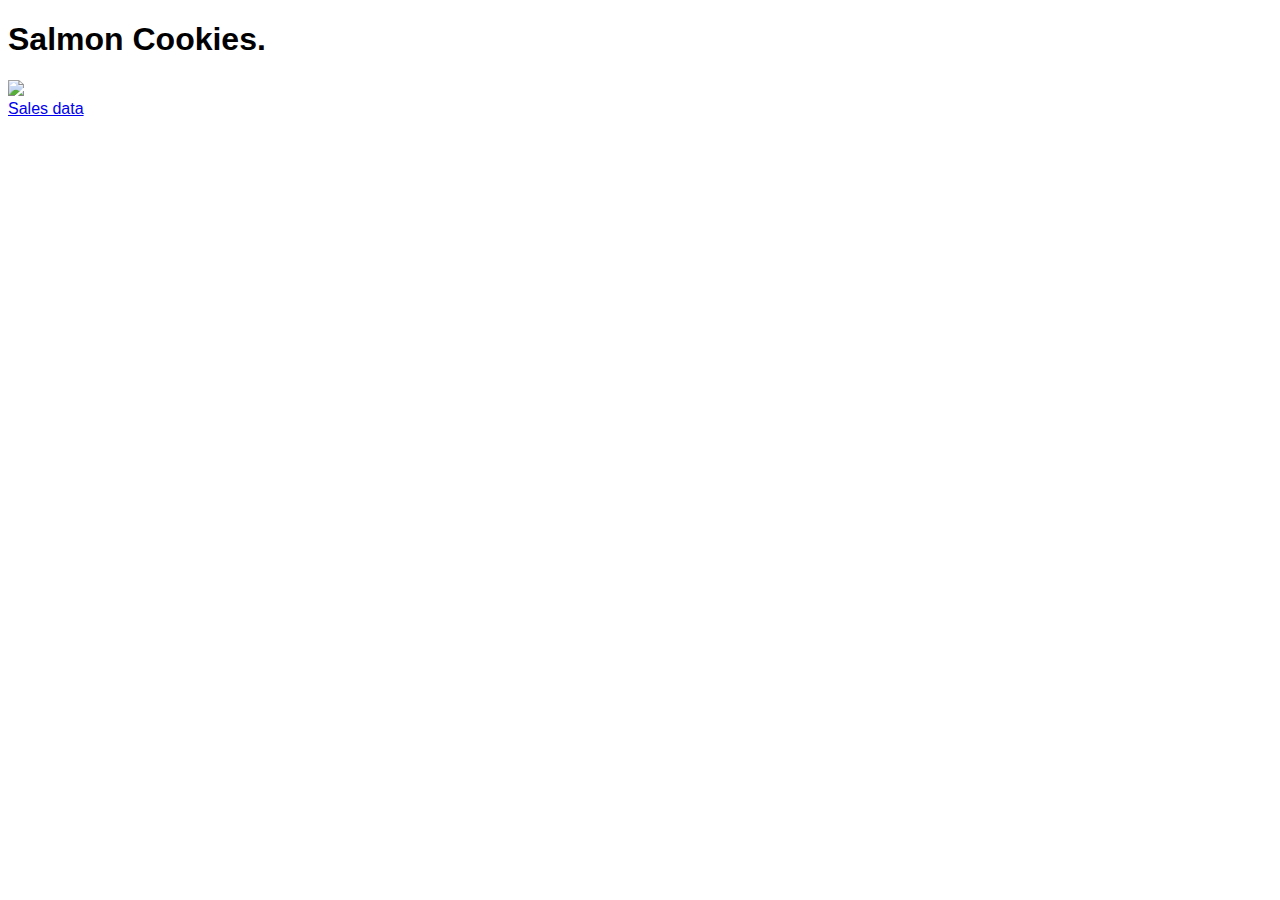
==== index.html @ 789d28ee "make object and DOM" ====
<!DOCTYPE html>
<html lang="en">
<head>
    <meta charset="UTF-8">
    <meta http-equiv="X-UA-Compatible" content="IE=edge">
    <meta name="viewport" content="width=device-width, initial-scale=1.0">
    <title>Document</title>
    <link href="css/style.css" type="text/css" rel="stylesheet"/>
</head>
<body>
    <Header>
        <h1 class="var1">Salmon Cookies.</h1>
    </Header>
    <div>      
          <img src = 'https://codefellows.github.io/code-201-guide/curriculum/class-06/lab/assets/salmon.png' >
    </div>
    <div>
        <a href = 'index.html'>Sales data</a>
    </div>
</body>
</html>
---- css/style.css ----
* {
    font-family: Arial, sans-serif;
  }
  h2{
    font-family:'Times New Roman', Times, serif;
    color : rgb(231, 12, 158)
  }
ul {
    float: left;
}
ul:nth-child(1){
    color:blueviolet
}

ul:nth-child(2){
    color:red
}
ul:nth-child(3){
    color:blue
}
ul:nth-child(4){
    color:rgb(6, 105, 22)
}
ul:nth-child(5){
    color:rgb(206, 63, 7)
}
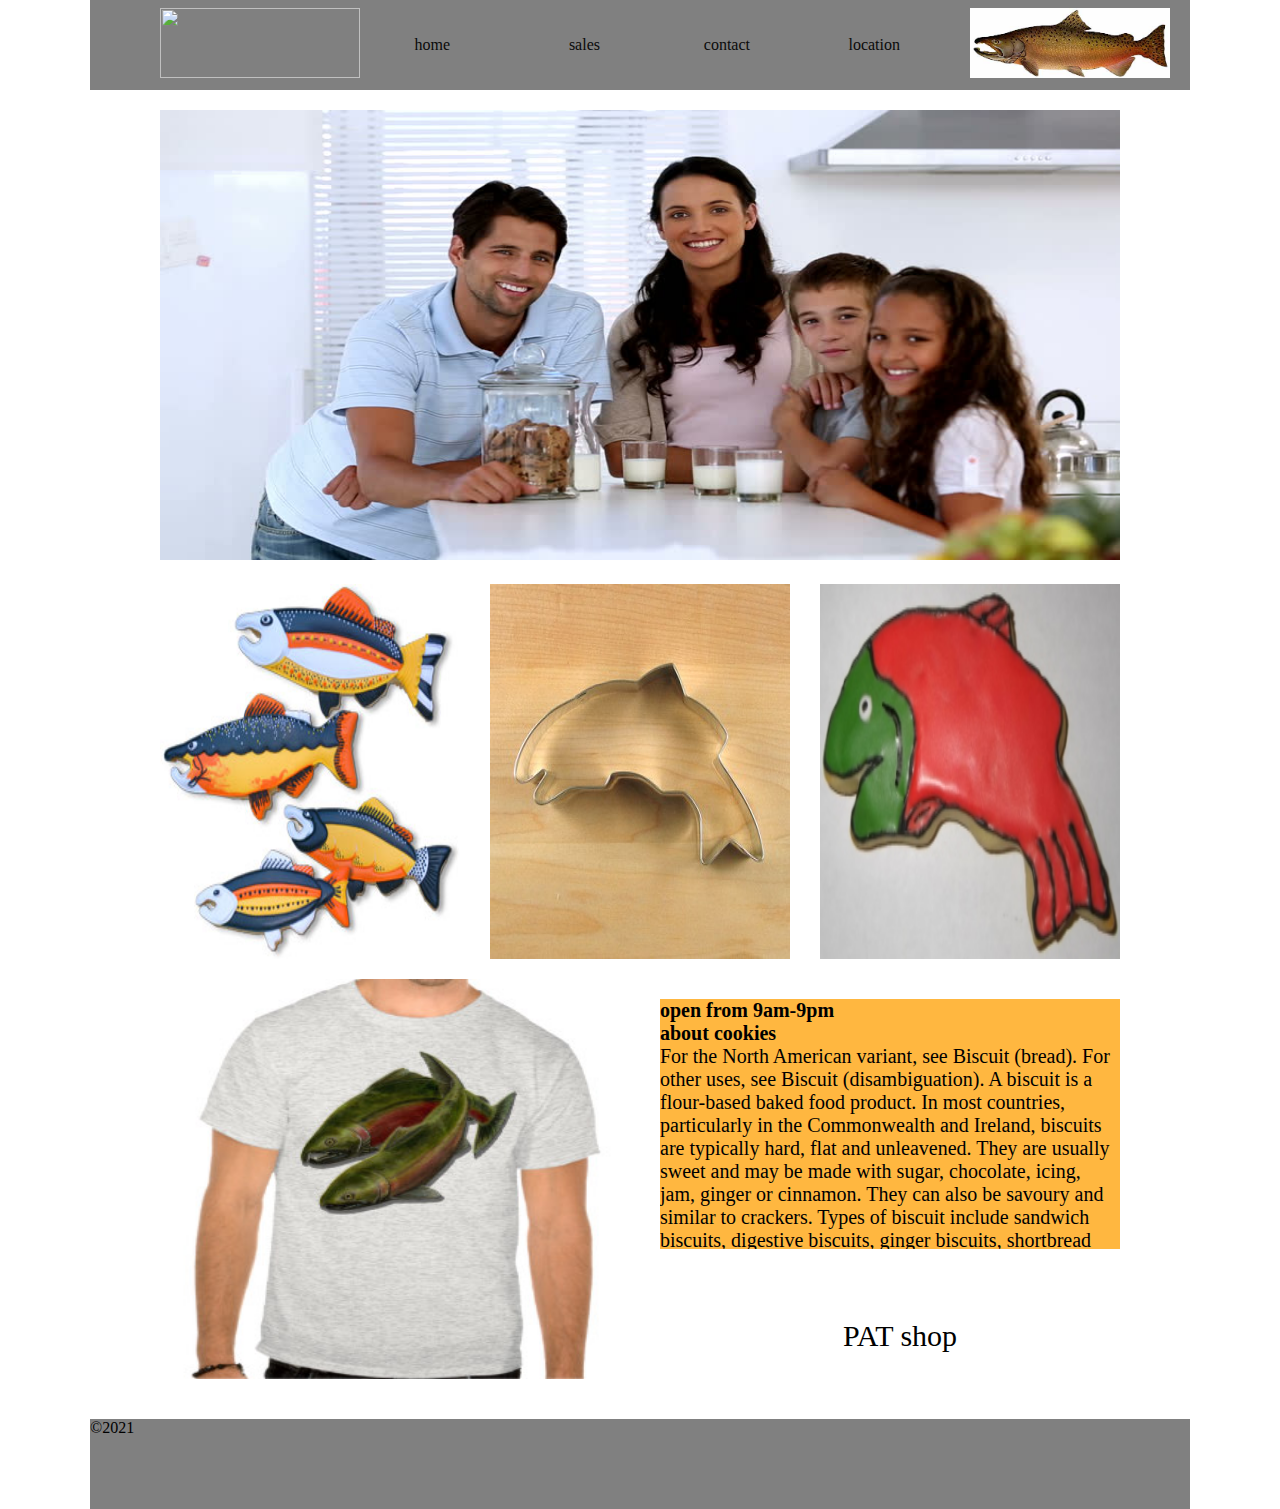
==== commit 91e13181: "add style" ====
--- a/index.html
+++ b/index.html
@@ -4,18 +4,57 @@
     <meta charset="UTF-8">
     <meta http-equiv="X-UA-Compatible" content="IE=edge">
     <meta name="viewport" content="width=device-width, initial-scale=1.0">
-    <title>Document</title>
-    <link href="css/style.css" type="text/css" rel="stylesheet"/>
+    <title>design</title>
+    <!-- <link rel="stylesheet" href="assets/css/reset.css"> -->
+  <link rel="stylesheet" href="./css/style2.css">
 </head>
 <body>
-    <Header>
-        <h1 class="var1">Salmon Cookies.</h1>
-    </Header>
-    <div>      
-          <img src = 'https://codefellows.github.io/code-201-guide/curriculum/class-06/lab/assets/salmon.png' >
+    <header>
+        <div>
+        <img style="width:200px; height: 70px;padding-left: 70px; " src = " https://codefellows.github.io/code-201-guide/curriculum/class-06/lab/assets/salmon.png" >
     </div>
-    <div>
-        <a href = 'index.html'>Sales data</a>
+        <nav>
+        <a href="index.html">home</a>
+        <a href=sales.html>sales</a>
+        <a href="contact.md">contact</a>
+        <a href="https://www.google.jo/maps/place/%D8%B4.+%D8%A8%D8%A7%D8%B1%D9%8A%D8%B3%D8%8C+%D8%B9%D9%85%D9%91%D8%A7%D9%86%E2%80%AD/@31.9565719,35.8618712,17z/data=!3m1!4b1!4m5!3m4!1s0x151ca10fe6920905:0x308acdd8bcf7bb78!8m2!3d31.9565719!4d35.8596825">location</a>
+        </nav>
+        <div>
+        <img class ="imege" src = " ./img/chinook.jpg" >
     </div>
+    </header>
+    <main>
+        <img  style="width:960px; height: 450px;" src= "./img/family.jpg">
+    </main>
+    <section>
+        <img  style="width:300px ; height: 375px;" src="./img/fish.jpg" alt="">
+        <img  style="width:300px; height: 375px;" src="./img/cutter.jpeg" alt="">
+        <img  style="width:300px; height: 375px;" src="./img/frosted-cookie.jpg" alt="">
+      </section>
+      <article>
+          <div><img style="width:480px; height: 400px;" src="./img/shirt.jpg" alt="">
+          </div>
+          <div>
+              
+            <p> <b style = "font-size: 20px;">open from 9am-9pm</b><br> <b style = "font-size: 20px;">about cookies</b><br>
+                For the North American variant, see Biscuit (bread). For other uses, see Biscuit (disambiguation).
+                A biscuit is a flour-based baked food product. In most countries, 
+                particularly in the Commonwealth and Ireland, biscuits are typically hard,
+                 flat and unleavened. They are usually sweet and may be made with sugar,
+                  chocolate, icing, jam, ginger or cinnamon. 
+                  They can also be savoury and similar to crackers. 
+                  Types of biscuit include sandwich biscuits, digestive biscuits, ginger biscuits, 
+                  shortbread biscuits, chocolate chip cookies, chocolate-coated marshmallow treats, Anzac biscuits, biscotti and speculaas. In most of North America, 
+                  nearly all hard sweet biscuits are called "cookies", while the term "biscuit" refers to a soft
+                  , leavened quick bread similar to a scone; see biscuit (bread).
+            </p>
+
+            <p>
+                PAT shop
+            </p>
+        </article>
+      </div>
+      <footer> &copy;2021</footer>
+      
 </body>
 </html>--- a/css/style2.css
+++ b/css/style2.css
@@ -0,0 +1,86 @@
+body {
+    width: 1100px;
+    margin: auto;
+    background-image: url(" https://st4.depositphotos.com/3591543/25982/i/600/depositphotos_259820660-stock-photo-taiyaki-japanese-street-food-fish.jpg");  
+    background-repeat: no-repeat;
+    background-size: 150%;
+}
+  
+header {
+    height: 90px;
+    background-color: gray;
+    display: grid;
+    grid-template-columns: 80px auto 80px ;
+    align-items: center;
+  }
+  .imege{
+    width:200px; 
+    height: 70px;
+    position: relative;
+    right:140px
+  }
+  header nav {
+    display: grid;
+    grid-template-columns: 300px 150px 150px 150px ;
+    text-align: right;
+    
+  }
+  header nav a {
+    padding: 20px ;
+    display: inline-block;
+  }
+  a {
+    text-decoration: none;
+    color: rgb(10, 10, 10);
+  }
+  main img {
+      padding-left: 70px;
+      padding-top: 20px;
+  }
+  section{
+    padding-left: 70px;
+    padding-top: 20px;
+    display: grid;
+  grid-template-columns: 330px 330px 33px;
+  }
+  article{
+      padding-right:70px;
+    padding-left: 70px;
+    padding-top: 20px;
+    display: grid; 
+    grid-template-columns:auto auto ;
+    gap : 20px 
+  }
+  article div p:nth-child(1){
+      background-color:#FFB740;
+   font-size: 20px;
+    height: 250px;
+    overflow: scroll;
+  }
+  article div p:nth-child(2){
+    padding-top: 40px;
+    padding-left:40px;
+    transition: all 1s;
+   margin-left: 90px;
+    max-width:220px;
+    min-height: 70px;
+    font-size: 30px;
+    text-align: center
+    
+  }
+  article div p:nth-child(2):hover{
+    background-color: #141E61;
+    color : #BF1363
+}
+
+  /* div p {
+    transition: all 500ms;  
+  }
+  
+  div p:hover{
+    background-color: red; */
+  
+    footer{
+        background-color: gray;
+        height: 90px;  
+    }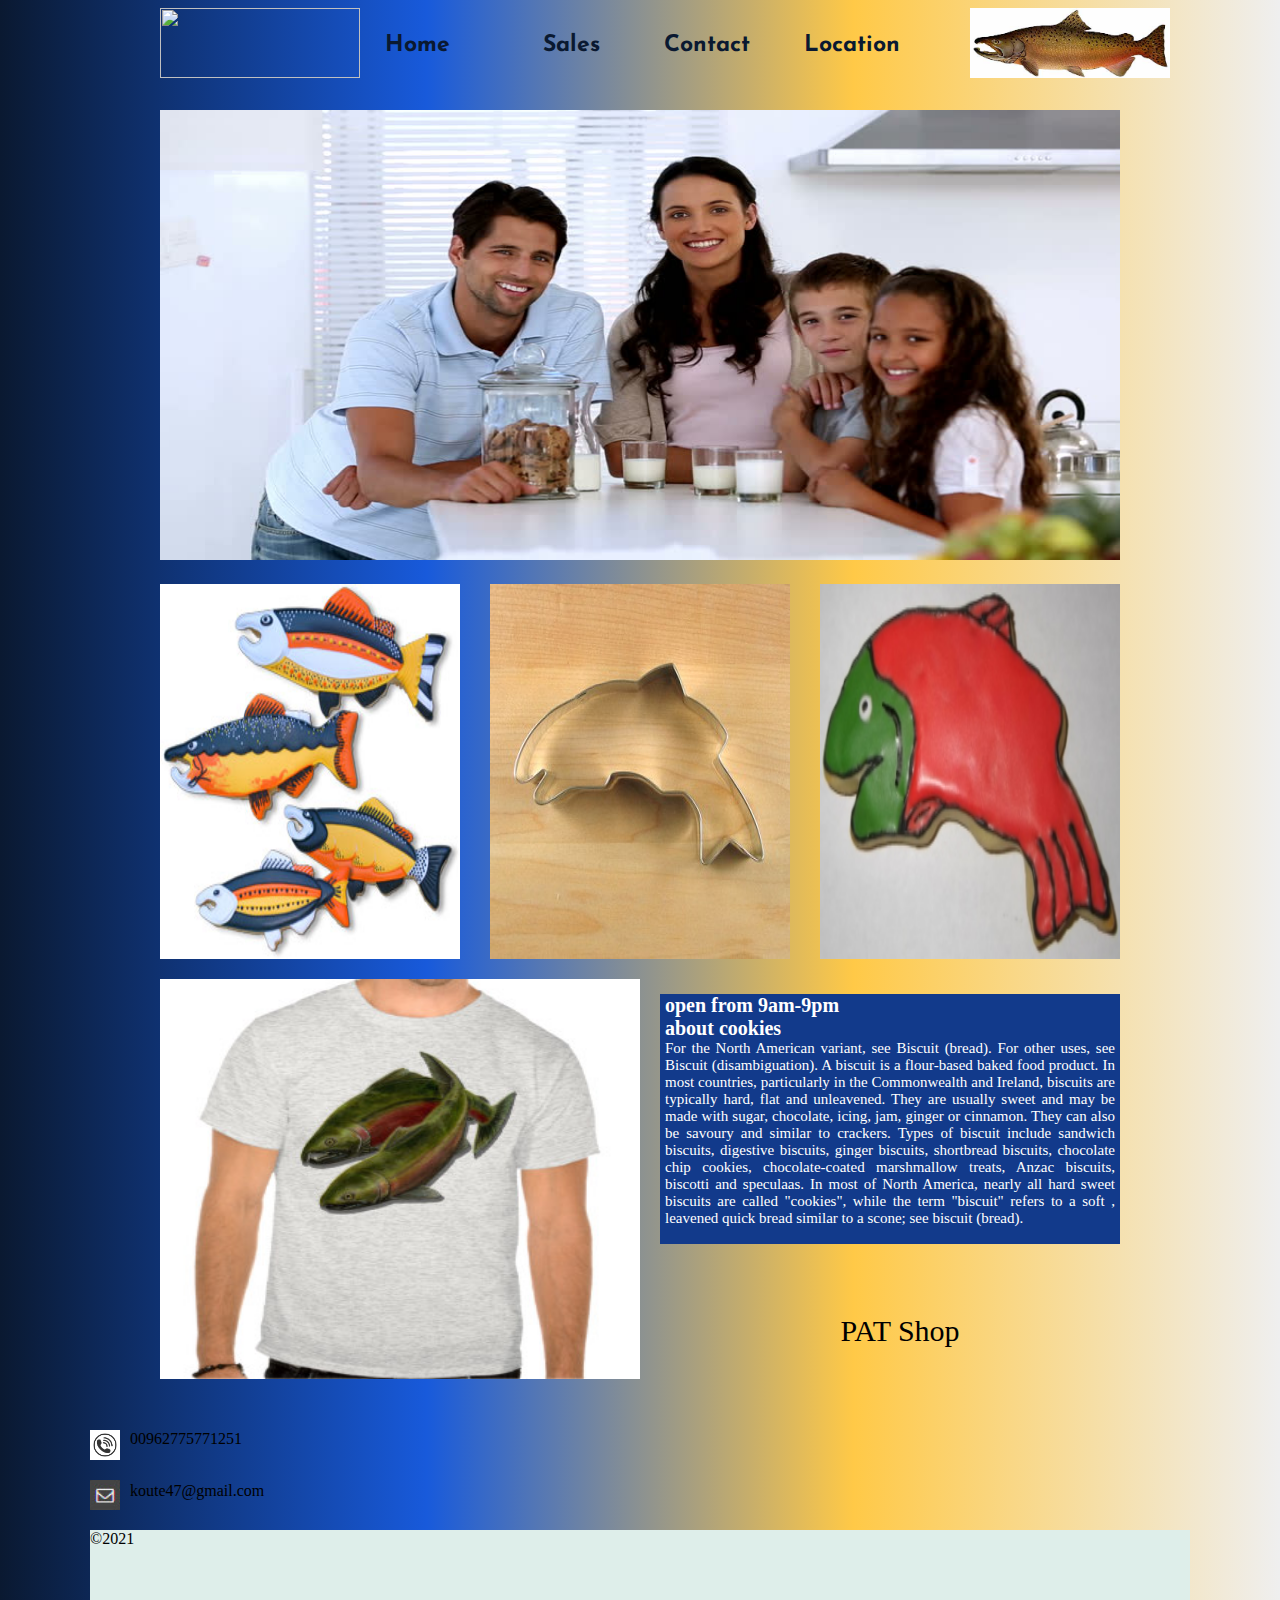
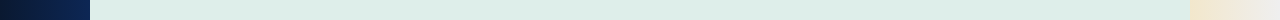
==== commit 8f2aa482: "finish" ====
--- a/index.html
+++ b/index.html
@@ -5,7 +5,10 @@
     <meta http-equiv="X-UA-Compatible" content="IE=edge">
     <meta name="viewport" content="width=device-width, initial-scale=1.0">
     <title>design</title>
-    <!-- <link rel="stylesheet" href="assets/css/reset.css"> -->
+    <link rel="preconnect" href="https://fonts.googleapis.com">
+    <link rel="preconnect" href="https://fonts.googleapis.com">
+    <link rel="preconnect" href="https://fonts.gstatic.com" crossorigin>
+    <link href="https://fonts.googleapis.com/css2?family=Josefin+Sans:ital,wght@1,600&display=swap" rel="stylesheet"><!-- <link rel="stylesheet" href="assets/css/reset.css"> -->
   <link rel="stylesheet" href="./css/style2.css">
 </head>
 <body>
@@ -14,10 +17,10 @@
         <img style="width:200px; height: 70px;padding-left: 70px; " src = " https://codefellows.github.io/code-201-guide/curriculum/class-06/lab/assets/salmon.png" >
     </div>
         <nav>
-        <a href="index.html">home</a>
-        <a href=sales.html>sales</a>
-        <a href="contact.md">contact</a>
-        <a href="https://www.google.jo/maps/place/%D8%B4.+%D8%A8%D8%A7%D8%B1%D9%8A%D8%B3%D8%8C+%D8%B9%D9%85%D9%91%D8%A7%D9%86%E2%80%AD/@31.9565719,35.8618712,17z/data=!3m1!4b1!4m5!3m4!1s0x151ca10fe6920905:0x308acdd8bcf7bb78!8m2!3d31.9565719!4d35.8596825">location</a>
+        <a href="index.html">Home</a>
+        <a href=sales.html>Sales</a>
+        <a href="contact.md">Contact</a>
+        <a href="https://www.google.jo/maps/place/%D8%B4.+%D8%A8%D8%A7%D8%B1%D9%8A%D8%B3%D8%8C+%D8%B9%D9%85%D9%91%D8%A7%D9%86%E2%80%AD/@31.9565719,35.8618712,17z/data=!3m1!4b1!4m5!3m4!1s0x151ca10fe6920905:0x308acdd8bcf7bb78!8m2!3d31.9565719!4d35.8596825">Location</a>
         </nav>
         <div>
         <img class ="imege" src = " ./img/chinook.jpg" >
@@ -50,9 +53,26 @@
             </p>
 
             <p>
-                PAT shop
+                PAT Shop
             </p>
         </article>
+      </div>
+      <div class = 'contact'>
+          <div>
+<p><img style="width:30px; height: 30px; " src = " [data-uri]" >
+</p>
+<p><img style="width:30px; height: 30px; " src = " ./img/mail-icon.png" >
+</p>
+
+</div>
+
+
+<div>
+    <p>
+        00962775771251
+    </p>
+    <p><br> koute47@gmail.com</p>
+</div>
       </div>
       <footer> &copy;2021</footer>
       
--- a/css/style2.css
+++ b/css/style2.css
@@ -1,86 +1,103 @@
 body {
-    width: 1100px;
-    margin: auto;
-    background-image: url(" https://st4.depositphotos.com/3591543/25982/i/600/depositphotos_259820660-stock-photo-taiyaki-japanese-street-food-fish.jpg");  
-    background-repeat: no-repeat;
-    background-size: 150%;
+  width: 1100px;
+  margin: auto;
+  /* background-image: url(" https://st4.depositphotos.com/3591543/25982/i/600/depositphotos_259820660-stock-photo-taiyaki-japanese-street-food-fish.jpg");  
+  background-repeat: no-repeat;
+  background-size: 150%; */
+  background:linear-gradient(to right ,#0A1931,#185ADB,#FFC947,#EFEFEF);
 }
+
+header {
+  height: 90px;
+  /* background:linear-gradient(to right ,#F1ECC3,#C9D8B6,#57837B,#515E63); */
+/* background-color: #0A1931; */
+  display: grid;
+  grid-template-columns: 80px auto 80px ;
+  align-items: center;
+}
+.imege{
+  width:200px; 
+  height: 70px;
+  position: relative;
+  right:140px
+}
+header nav {
+  display: grid;
+  grid-template-columns: 300px 150px 150px 150px ;
+  text-align: right;
   
-header {
-    height: 90px;
-    background-color: gray;
-    display: grid;
-    grid-template-columns: 80px auto 80px ;
-    align-items: center;
-  }
-  .imege{
-    width:200px; 
-    height: 70px;
-    position: relative;
-    right:140px
-  }
-  header nav {
-    display: grid;
-    grid-template-columns: 300px 150px 150px 150px ;
-    text-align: right;
-    
-  }
-  header nav a {
-    padding: 20px ;
-    display: inline-block;
-  }
-  a {
-    text-decoration: none;
-    color: rgb(10, 10, 10);
-  }
-  main img {
-      padding-left: 70px;
-      padding-top: 20px;
-  }
-  section{
+}
+header nav a {
+  padding: 20px ;
+  display: inline-block;
+}
+a {
+  font-size: 23px;
+  font-weight: bold;
+  font-style:normal;
+  text-decoration: none;
+  color: #0A1931;
+  font-family: 'Josefin Sans', sans-serif;  }
+main img {
     padding-left: 70px;
     padding-top: 20px;
-    display: grid;
-  grid-template-columns: 330px 330px 33px;
-  }
-  article{
-      padding-right:70px;
-    padding-left: 70px;
-    padding-top: 20px;
-    display: grid; 
-    grid-template-columns:auto auto ;
-    gap : 20px 
-  }
-  article div p:nth-child(1){
-      background-color:#FFB740;
-   font-size: 20px;
-    height: 250px;
-    overflow: scroll;
-  }
-  article div p:nth-child(2){
-    padding-top: 40px;
-    padding-left:40px;
-    transition: all 1s;
-   margin-left: 90px;
-    max-width:220px;
-    min-height: 70px;
-    font-size: 30px;
-    text-align: center
-    
-  }
-  article div p:nth-child(2):hover{
-    background-color: #141E61;
-    color : #BF1363
+}
+section{
+  padding-left: 70px;
+  padding-top: 20px;
+  display: grid;
+grid-template-columns: 330px 330px 33px;
+}
+article{
+    padding-right:70px;
+  padding-left: 70px;
+  padding-top: 20px;
+  display: grid; 
+  grid-template-columns:auto auto ;
+  gap : 20px 
+}
+article div p:nth-child(1){
+    background-color: #123a8b;
+    color:white;
+ font-size: 15px;
+  height: 250px;
+  overflow: scroll;
+  padding-left: 5px;
+  padding-right:5px ;
+}
+article div p:nth-child(2){
+  padding-top: 40px;
+  padding-left:40px;
+  transition: all 1s;
+ margin-left: 90px;
+  max-width:220px;
+  min-height: 70px;
+  font-size: 30px;
+  text-align: center
+  
+}
+article div p:nth-child(2):hover{
+  background-color: #141E61;
+  color : #FFC947
 }
 
-  /* div p {
-    transition: all 500ms;  
+/* div p {
+  transition: all 500ms;  
+}
+
+div p:hover{
+  background-color: red; */
+
+  footer{
+      background-color: #DEEEEA;
+      height: 90px;  
   }
-  
-  div p:hover{
-    background-color: red; */
-  
-    footer{
-        background-color: gray;
-        height: 90px;  
-    }+  p{
+    font-family: 'Times New Roman', Times, serif;
+    text-align:justify;
+  }
+  .contact{
+    display: grid;
+    grid-template-columns: 40px auto;
+
+  }